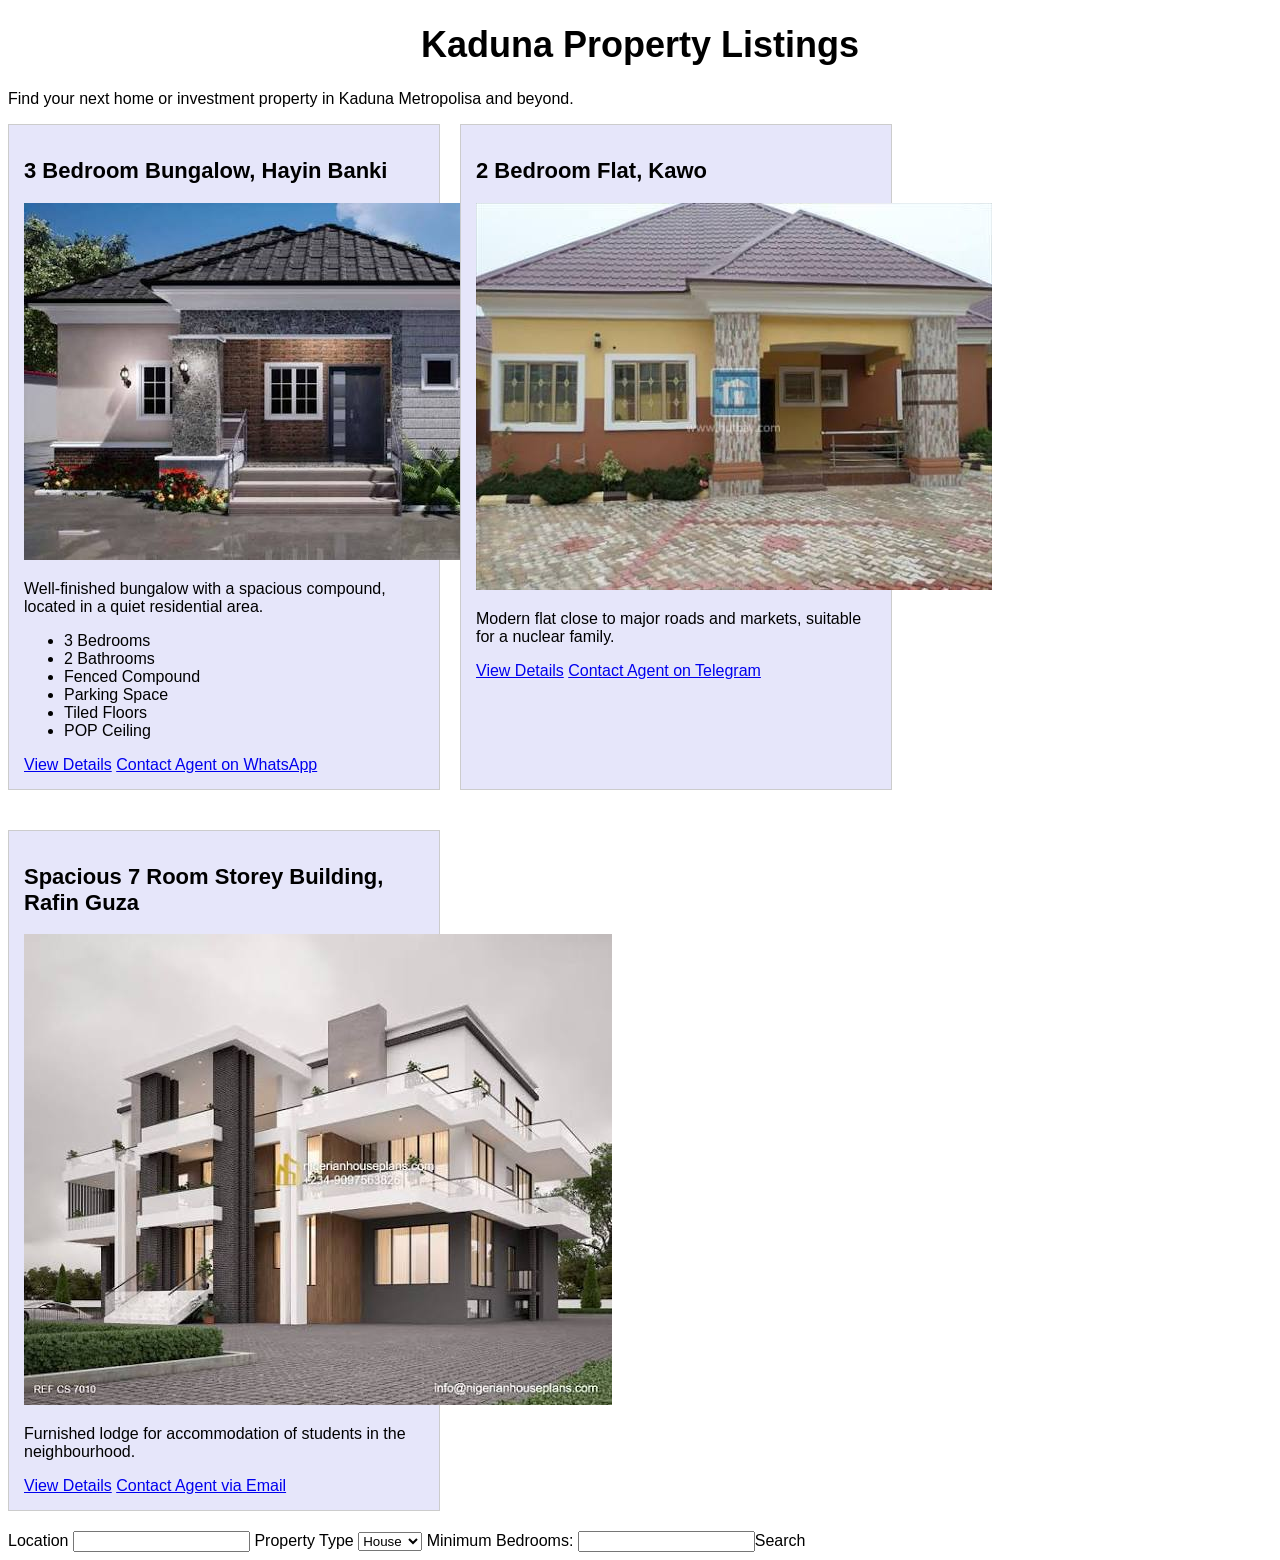
==== index.html @ b8e40d1f "Initial commit: basic HTML structure and CSS Styling" ====
<!DOCTYPE html>
<html lang="en"
<head>
    <meta charset="UTF-8">
    <meta name="viewport" content="width=device-width, initial-scale=1.0">
    <title>Kaduna Property Listings</title>
    <link rel="stylesheet" href="style.css"
</head>
<body>
    <h1>Kaduna Property Listings</h1>
    <p>Find your next home or investment property in Kaduna Metropolisa and beyond.</p>
<div class="listings-container">
<div class="property-card">
    <h2>3 Bedroom Bungalow, Hayin Banki</h2>
    <img src="images/Bungalow.jpg" alt="3 bedroom bungalow exterior">
    <p>Well-finished bungalow with a spacious compound, located in a quiet residential area.</p>
    <ul>
        <li>3 Bedrooms</li>
        <li>2 Bathrooms</li>
        <li>Fenced Compound</li>
        <li>Parking Space</li>
        <li>Tiled Floors</li>
        <li>POP Ceiling</li>
    </ul>
    <a href="details.html">View Details</a>
    <a href="https://wa.me/2348161289585">Contact Agent on WhatsApp</a>
</div>
<div class="property-card">
    <h2>2 Bedroom Flat, Kawo</h2>
    <img src="images/Flat.jpeg" alt="2 bedroom flat front elevation">
    <p>Modern flat close to major roads and markets, suitable for a nuclear family.</p>
    <a href="details.html">View Details</a>
    <a href="https://t.me/2348120726612">Contact Agent on Telegram</a>
</div>
<div class="property-card">
    <h2>Spacious 7 Room Storey Building, Rafin Guza</h2>
    <img src="images/Storey.jpeg" alt="Seven room bungalow side elevation">
    <p>Furnished lodge for accommodation of students in the neighbourhood.</p>
    <a href="details.html">View Details</a>
    <a href="mailto:techadam7384@gmail.com">Contact Agent via Email</a>
</div>
</div>
    <form>
        <label for="location">Location</label>
        <input type="text" id="location" name="location">

        <label for="propertytype">Property Type</label>
        <select id="propertytype" name="propertytype">
            <option value="house">House</option>
            <option value="flat">Flat</option>
            <option value="land">Land</option>
            <option value="Storey">Storey</option>
            <option value="duplex">Duplex</option>
        </select>

        <label for="Bedrooms">Minimum Bedrooms:</label>
        <input type="number" id="Bedrooms" name="Bedrooms"

        <button type="submit">Search</button>
    </form>
</body>
</html>
---- style.css ----
.property-card {
    background-color: lavender ;
    border: 1px solid #cccccc;
    padding: 15px;
    width: 400px;
    margin-bottom: 20px;
}
.listings-container {
    display: flex;
    flex-wrap: wrap;
    gap: 20px;
}
body {
    font-family: Arial, sans-serif;
}
h1 {
    font-size: 36px;
    text-align: center;
}
h2 {
    font-size: 22px;
}
@media (max-width: 600px) {
    .property-card {
        width: 100%;
    }
}
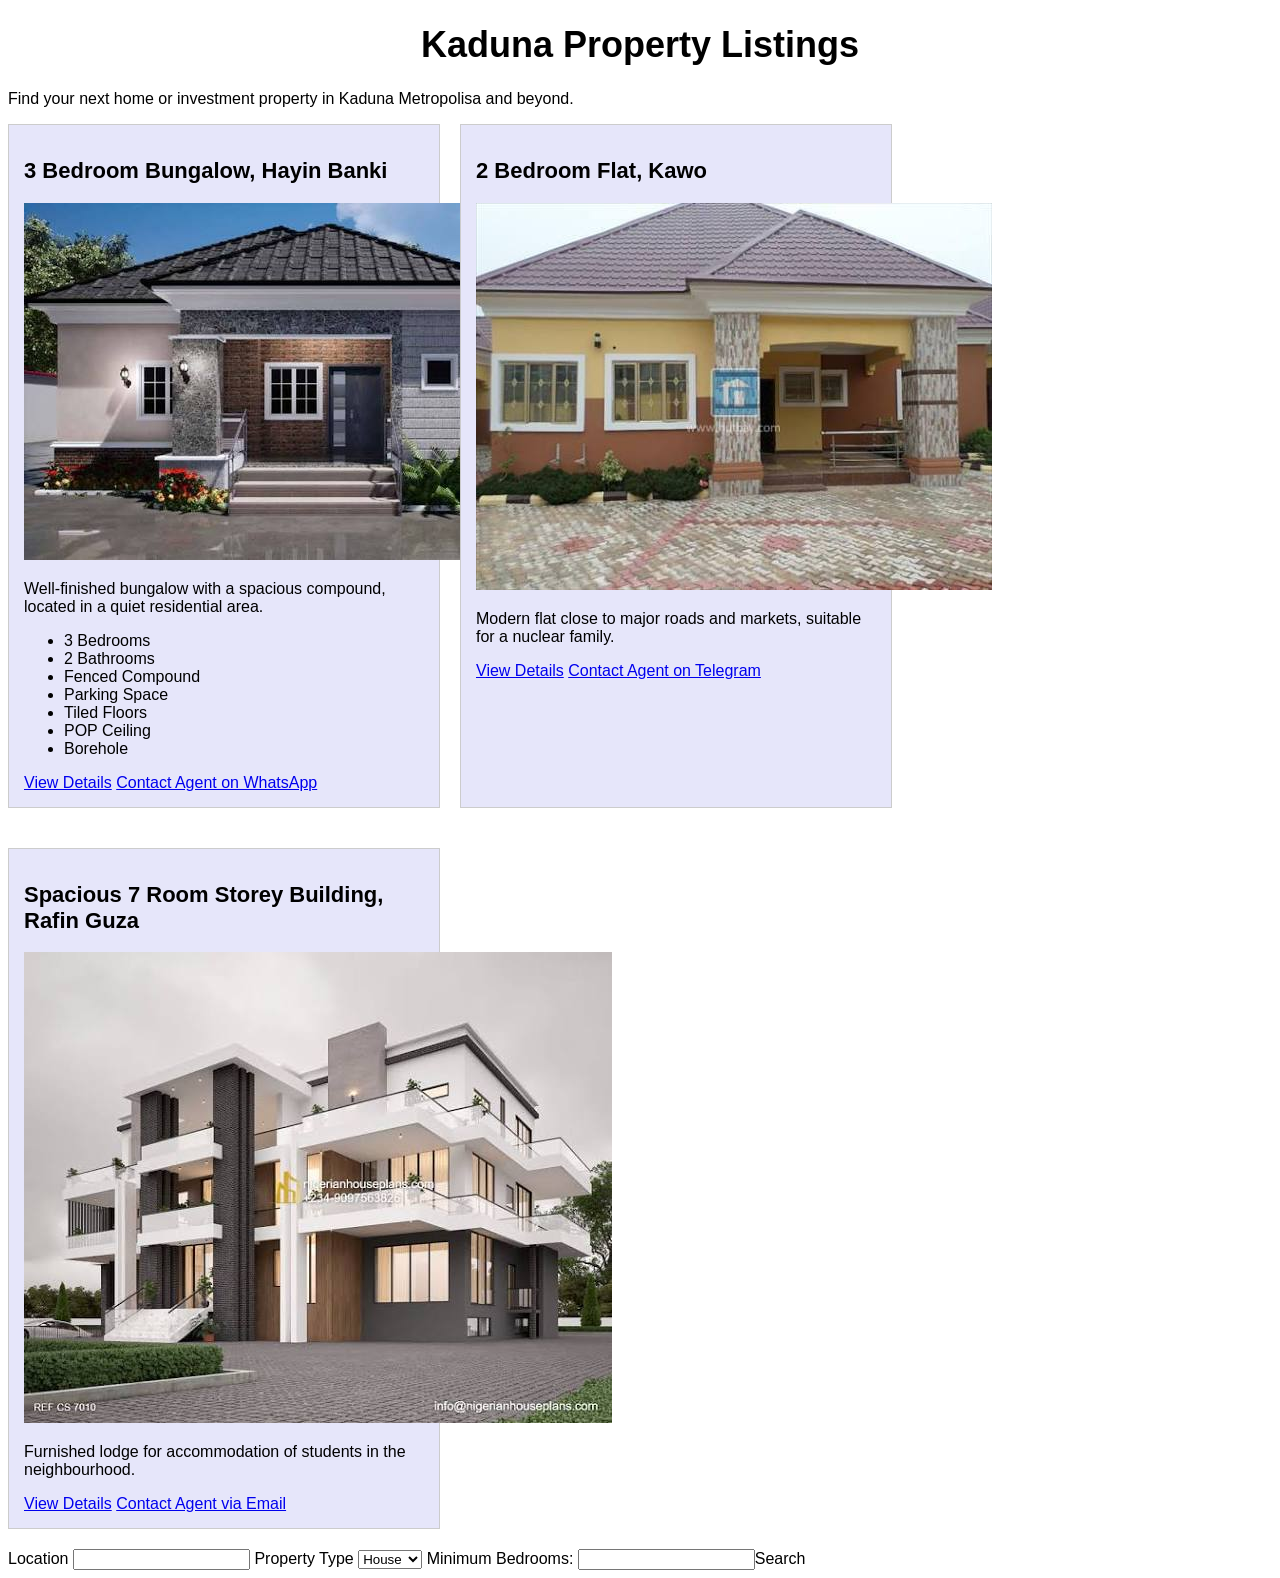
==== commit 0bc26764: "Add borehole to bungalow features" ====
--- a/index.html
+++ b/index.html
@@ -21,6 +21,7 @@
         <li>Parking Space</li>
         <li>Tiled Floors</li>
         <li>POP Ceiling</li>
+        <li>Borehole</li>
     </ul>
     <a href="details.html">View Details</a>
     <a href="https://wa.me/2348161289585">Contact Agent on WhatsApp</a>
